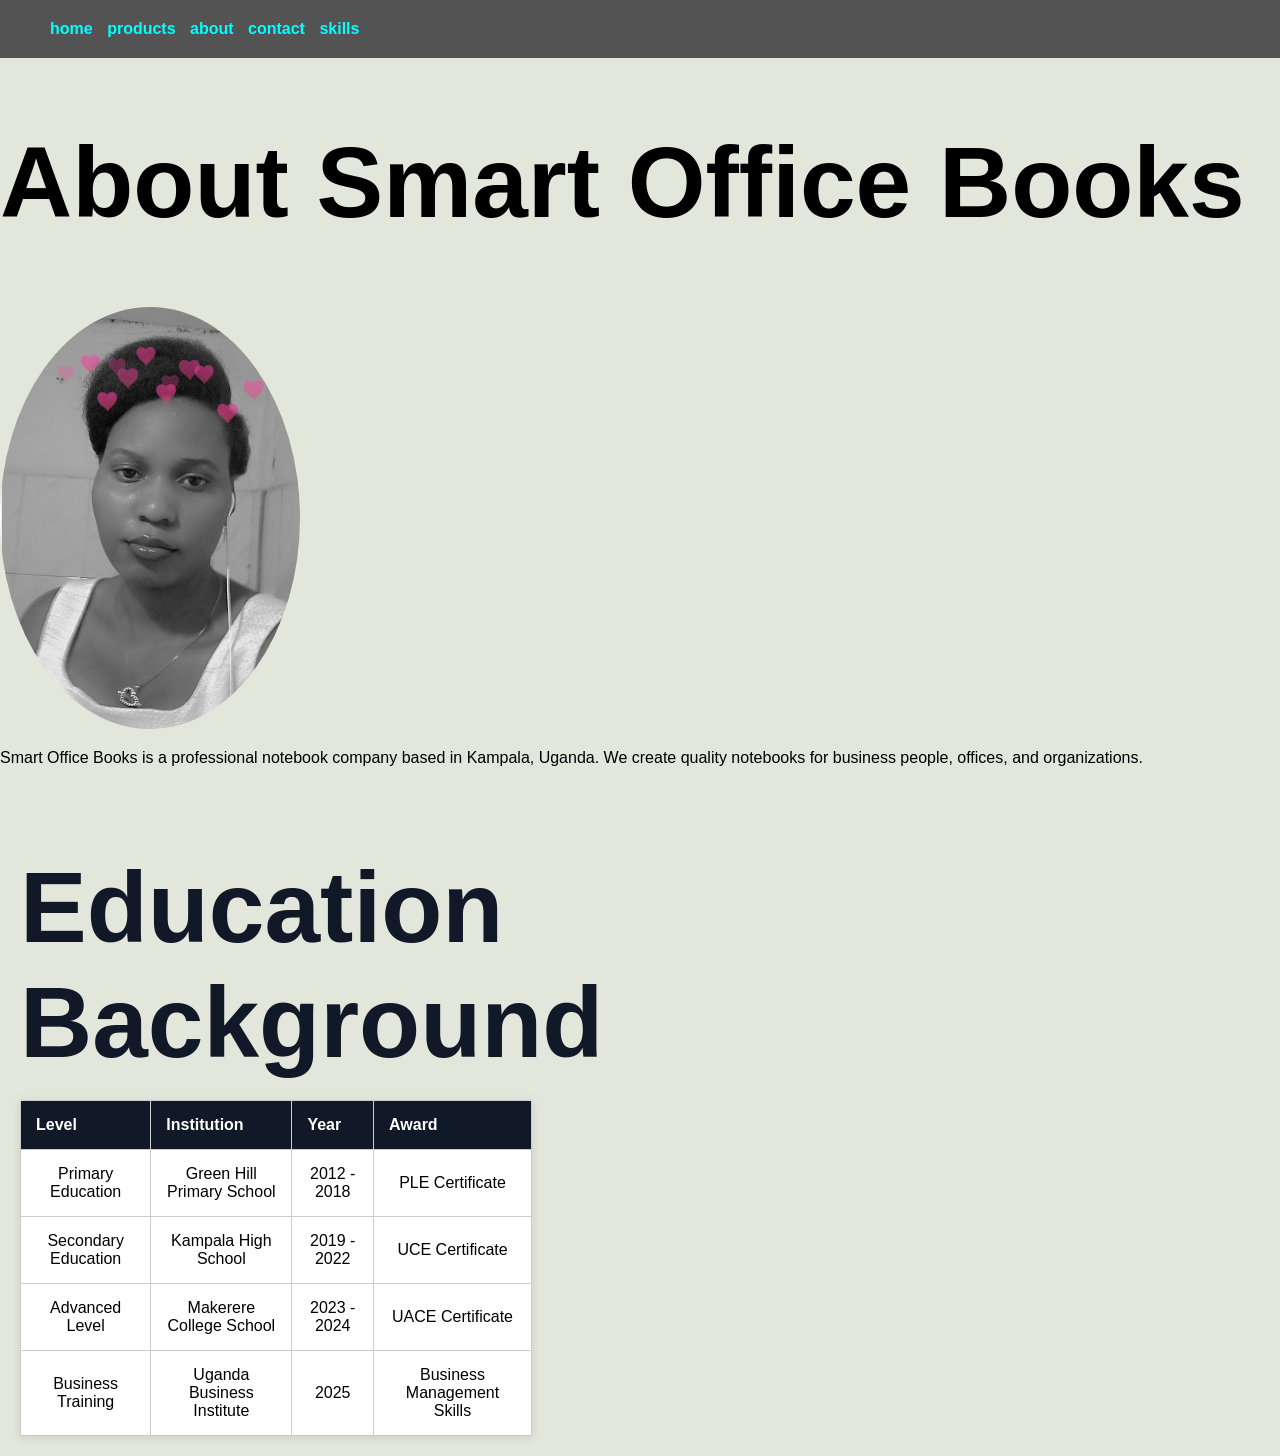
==== final/about.html @ 99ecb48d "Add files via upload" ====
<!DOCTYPE html>
<html>
<head>
    <title>About Us</title>
    <link rel="stylesheet" href="style.css">
</head>
<body>
    <nav>
        <a href="index.html">home</a>
        <a href="products.html">products</a>
        <a href="about.html">about</a>
        <a href="contact.html">contact</a>
        <a href="skills.html">skills</a>

    </nav>
<header>
    <h1>About Smart Office Books</h1>
    <img src="image.png" width="300px">
</header>

<section class="about">
    <p>
        Smart Office Books is a professional notebook company based in Kampala, Uganda.
        We create quality notebooks for business people, offices, and organizations.
    </p>
</section>


<html>
<body>
    

<section class="education">

    <h1>Education Background</h1>

    <table>

        <tr>
            <th>Level</th>
            <th>Institution</th>
            <th>Year</th>
            <th>Award</th>
        </tr>

        <tr>
            <td>Primary Education</td>
            <td>Green Hill Primary School</td>
            <td>2012 - 2018</td>
            <td>PLE Certificate</td>
        </tr>

        <tr>
            <td>Secondary Education</td>
            <td>Kampala High School</td>
            <td>2019 - 2022</td>
            <td>UCE Certificate</td>
        </tr>

        <tr>
            <td>Advanced Level</td>
            <td>Makerere College School</td>
            <td>2023 - 2024</td>
            <td>UACE Certificate</td>
        </tr>

        <tr>
            <td>Business Training</td>
            <td>Uganda Business Institute</td>
            <td>2025</td>
            <td>Business Management Skills</td>
        </tr>

    </table>

</section>

</body>
</html>
---- final/style.css ----
body{
    margin: 0;
    padding: 0;
    font-family: Arial, sans-serif;
    background: #e2e6db;
}
nav{
    background-color: #535353;
    padding: 20px 40px;
    

}
nav a{
    padding-left: 40px;
    text-decoration: none;
    font-weight: 800;
    color: #000;
}
h1{
    font-size: 100px;
}
.education{
    width: 40%;
    margin: 20px ;
    text-align: left;
}

.education h1{
    color: #111827;
    margin-bottom: 20px;
}

table{
    width: 100%;
    border-collapse: collapse;
    background: white;
    box-shadow: 0 2px 10px rgba(0,0,0,0.1);
}

table, th, td{
    border: 1px solid #ccc;
}

th{
    background: #111827;
    color: white;
    padding: 15px;
}

td{
    padding: 15px;
    text-align: center;
}

tr:hover{
    background: #f4f4f4;
}
nav a {
    color: aqua;
    padding-top: 70px;
    /* padding-right: 20px; */
    margin: auto;
    padding-left: 10px;
}

img{
    border-radius: 100%;
}
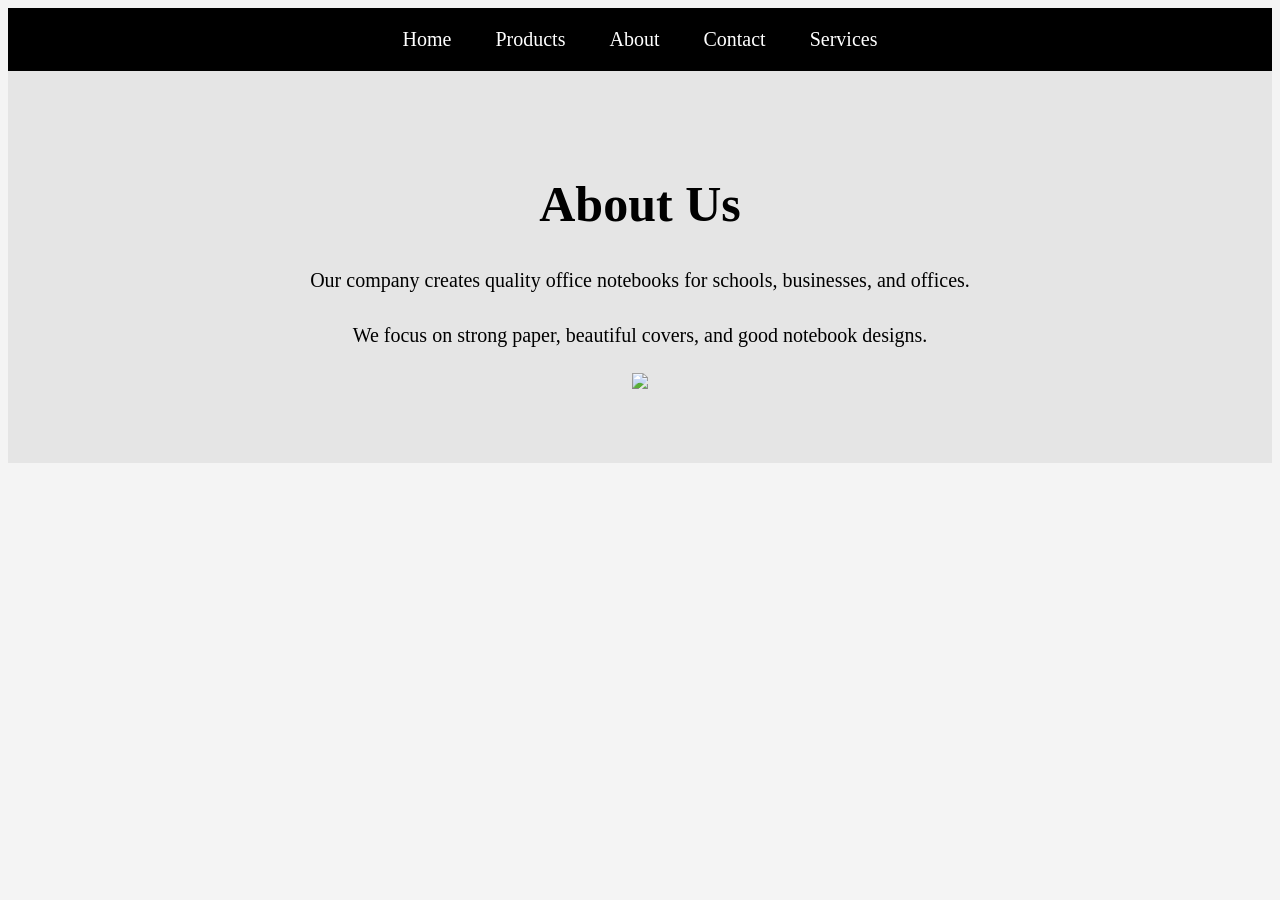
==== commit 4d5abd7d: "Add files via upload" ====
--- a/final/about.html
+++ b/final/about.html
@@ -1,79 +1,45 @@
 <!DOCTYPE html>
 <html>
+
 <head>
-    <title>About Us</title>
+
+    <title>About</title>
+
     <link rel="stylesheet" href="style.css">
+
 </head>
+
 <body>
+
     <nav>
-        <a href="index.html">home</a>
-        <a href="products.html">products</a>
-        <a href="about.html">about</a>
-        <a href="contact.html">contact</a>
-        <a href="skills.html">skills</a>
+
+        <a href="index.html">Home</a>
+        <a href="product.html">Products</a>
+        <a href="about.html">About</a>
+        <a href="contact.html">Contact</a>
+        <a href="service.html"> Services</a>
 
     </nav>
-<header>
-    <h1>About Smart Office Books</h1>
-    <img src="image.png" width="300px">
-</header>
 
-<section class="about">
-    <p>
-        Smart Office Books is a professional notebook company based in Kampala, Uganda.
-        We create quality notebooks for business people, offices, and organizations.
-    </p>
-</section>
+    <div class="about">
 
+        <h1>About Us</h1>
 
-<html>
-<body>
-    
+        <p>
+            Our company creates quality office notebooks
+            for schools, businesses, and offices.
+        </p>
 
-<section class="education">
+        <p>
+            We focus on strong paper,
+            beautiful covers,
+            and good notebook designs.
+        </p>
 
-    <h1>Education Background</h1>
+        <img src="https://images.unsplash.com/photo-1524995997946-a1c2e315a42f?q=80&w=1200&auto=format&fit=crop">
 
-    <table>
-
-        <tr>
-            <th>Level</th>
-            <th>Institution</th>
-            <th>Year</th>
-            <th>Award</th>
-        </tr>
-
-        <tr>
-            <td>Primary Education</td>
-            <td>Green Hill Primary School</td>
-            <td>2012 - 2018</td>
-            <td>PLE Certificate</td>
-        </tr>
-
-        <tr>
-            <td>Secondary Education</td>
-            <td>Kampala High School</td>
-            <td>2019 - 2022</td>
-            <td>UCE Certificate</td>
-        </tr>
-
-        <tr>
-            <td>Advanced Level</td>
-            <td>Makerere College School</td>
-            <td>2023 - 2024</td>
-            <td>UACE Certificate</td>
-        </tr>
-
-        <tr>
-            <td>Business Training</td>
-            <td>Uganda Business Institute</td>
-            <td>2025</td>
-            <td>Business Management Skills</td>
-        </tr>
-
-    </table>
-
-</section>
+    </div>
 
 </body>
+
 </html>
--- a/final/style.css
+++ b/final/style.css
@@ -1,68 +1,463 @@
-body{
-    margin: 0;
-    padding: 0;
-    font-family: Arial, sans-serif;
-    background: #e2e6db;
+     {
+            margin:0;
+            padding:0;
+            box-sizing:border-box;
+            font-family:Arial;
+        }
+
+        body{
+            background:#f4f4f4;
+        }
+
+        nav{
+            background:black;
+            padding:20px;
+            text-align:center;
+        }
+
+        nav a{
+            color:white;
+            text-decoration:none;
+            margin:20px;
+            font-size:20px;
+        }
+
+        nav a:hover{
+            color:yellow;
+        }
+
+        .home{
+            background:white;
+            padding:80px;
+            text-align:center;
+        }
+
+        .home h1{
+            font-size:60px;
+            margin-bottom:20px;
+        }
+
+        .home p{
+            font-size:22px;
+            margin-bottom:30px;
+        }
+
+        .home img{
+            width:400px;
+            border-radius:15px;
+        }
+
+        .button{
+            margin-top:30px;
+        }
+
+        .button button{
+            padding:15px 30px;
+            background:black;
+            color:white;
+            border:none;
+            font-size:18px;
+            border-radius:10px;
+        }
+
+        .products{
+            padding:70px;
+            text-align:center;
+        }
+
+        .products h1{
+            font-size:50px;
+            margin-bottom:40px;
+        }
+
+        .card{
+            background:white;
+            width:300px;
+            display:inline-block;
+            margin:20px;
+            border-radius:15px;
+            overflow:hidden;
+        }
+
+        .card img{
+            width:100%;
+            height:250px;
+        }
+
+        .card h2{
+            margin-top:20px;
+            margin-bottom:15px;
+        }
+
+        .card p{
+            padding:15px;
+            font-size:18px;
+        }
+
+        .card button{
+            margin-bottom:20px;
+            padding:12px 25px;
+            background:black;
+            color:white;
+            border:none;
+            border-radius:10px;
+        }
+
+        .services{
+            background:white;
+            padding:70px;
+            text-align:center;
+        }
+
+        .services h1{
+            font-size:50px;
+            margin-bottom:40px;
+        }
+
+        .service-box{
+            width:250px;
+            display:inline-block;
+            margin:20px;
+            background:#f4f4f4;
+            padding:30px;
+            border-radius:15px;
+        }
+
+        .service-box h2{
+            margin-bottom:15px;
+        }
+
+        .about{
+            padding:70px;
+            background:#e5e5e5;
+            text-align:center;
+        }
+
+        .about h1{
+            font-size:50px;
+            margin-bottom:30px;
+        }
+
+        .about p{
+            font-size:20px;
+            line-height:35px;
+        }
+
+        .team{
+            padding:70px;
+            text-align:center;
+        }
+
+        .team h1{
+            font-size:50px;
+            margin-bottom:40px;
+        }
+
+        .team-card{
+            background:white;
+            width:250px;
+            display:inline-block;
+            margin:20px;
+            border-radius:15px;
+            overflow:hidden;
+        }
+
+        .team-card img{
+            width:100%;
+            height:250px;
+        }
+
+        .team-card h2{
+            margin-top:20px;
+        }
+
+        .team-card p{
+            padding:20px;
+        }
+
+        .contact{
+            background:white;
+            padding:70px;
+            text-align:center;
+        }
+        .contact-container{
+    display:flex;
+    justify-content:center;
+    gap:60px;
+    padding:70px;
+    padding-left: 90px;
+    padding-top: 30px;
 }
-nav{
-    background-color: #535353;
-    padding: 20px 40px;
-    
-
+
+.contact{
+    background:white;
+    padding:40px;
+    width:500px;
 }
-nav a{
-    padding-left: 40px;
-    text-decoration: none;
-    font-weight: 800;
-    color: #000;
-}
-h1{
-    font-size: 100px;
-}
-.education{
-    width: 40%;
-    margin: 20px ;
-    text-align: left;
-}
-
-.education h1{
-    color: #111827;
-    margin-bottom: 20px;
-}
-
-table{
-    width: 100%;
-    border-collapse: collapse;
-    background: white;
-    box-shadow: 0 2px 10px rgba(0,0,0,0.1);
-}
-
-table, th, td{
-    border: 1px solid #ccc;
-}
-
-th{
-    background: #111827;
-    color: white;
-    padding: 15px;
-}
-
-td{
-    padding: 15px;
-    text-align: center;
-}
-
-tr:hover{
-    background: #f4f4f4;
-}
-nav a {
-    color: aqua;
-    padding-top: 70px;
-    /* padding-right: 20px; */
-    margin: auto;
-    padding-left: 10px;
-}
-
-img{
-    border-radius: 100%;
-}+        .contact h1{
+            font-size:50px;
+            margin-bottom:40px;
+        }
+        .contact h2{
+            font-size: 50px;
+            margin-bottom: 40px;
+        }
+        .contact p{
+            width: 400px;
+            padding: 15px;
+            margin: 15px;
+            font-size: 18px;
+        }
+
+        input{
+            width:400px;
+            padding:15px;
+            margin:15px;
+            font-size:18px;
+        }
+
+        textarea{
+            width:400px;
+            height:150px;
+            padding:15px;
+            margin:15px;
+            font-size:18px;
+        }
+
+        .contact button{
+            padding:15px 30px;
+            background:black;
+            color:white;
+            border:none;
+            font-size:18px;
+            border-radius:10px;
+        }
+
+        footer{
+            background:black;
+            color:white;
+            text-align:center;
+            padding:30px;
+            margin-top:50px;
+        } 
+
+/* 
+        *{
+            margin:0;
+            padding:0;
+            box-sizing:border-box;
+            font-family:Arial;
+        }
+
+        body{
+            background:#f4f4f4;
+        }
+
+        nav{
+            background:black;
+            padding:20px;
+            text-align:center;
+        }
+
+        nav a{
+            color:white;
+            text-decoration:none;
+            margin:20px;
+            font-size:20px;
+        }
+
+        nav a:hover{
+            color:yellow;
+        }
+
+        .home{
+            background:white;
+            padding:80px;
+            text-align:center;
+        }
+
+        .home h1{
+            font-size:60px;
+            margin-bottom:20px;
+        }
+
+        .home p{
+            font-size:22px;
+            margin-bottom:30px;
+        }
+
+        .home img{
+            width:400px;
+            border-radius:15px;
+        }
+
+        .button{
+            margin-top:30px;
+        }
+
+        .button button{
+            padding:15px 30px;
+            background:black;
+            color:white;
+            border:none;
+            font-size:18px;
+            border-radius:10px;
+        }
+
+        .products{
+            padding:70px;
+            text-align:center;
+        }
+
+        .products h1{
+            font-size:50px;
+            margin-bottom:40px;
+        }
+
+        .card{
+            background:white;
+            width:300px;
+            display:inline-block;
+            margin:20px;
+            border-radius:15px;
+            overflow:hidden;
+        }
+
+        .card img{
+            width:100%;
+            height:250px;
+        }
+
+        .card h2{
+            margin-top:20px;
+            margin-bottom:15px;
+        }
+
+        .card p{
+            padding:15px;
+            font-size:18px;
+        }
+
+        .card button{
+            margin-bottom:20px;
+            padding:12px 25px;
+            background:black;
+            color:white;
+            border:none;
+            border-radius:10px;
+        }
+
+        .services{
+            background:white;
+            padding:70px;
+            text-align:center;
+        }
+
+        .services h1{
+            font-size:50px;
+            margin-bottom:40px;
+        }
+
+        .service-box{
+            width:250px;
+            display:inline-block;
+            margin:20px;
+            background:#f4f4f4;
+            padding:30px;
+            border-radius:15px;
+        }
+
+        .service-box h2{
+            margin-bottom:15px;
+        }
+
+        .about{
+            padding:70px;
+            background:#e5e5e5;
+            text-align:center;
+        }
+
+        .about h1{
+            font-size:50px;
+            margin-bottom:30px;
+        }
+
+        .about p{
+            font-size:20px;
+            line-height:35px;
+        }
+
+        .team{
+            padding:70px;
+            text-align:center;
+        }
+
+        .team h1{
+            font-size:50px;
+            margin-bottom:40px;
+        }
+
+        .team-card{
+            background:white;
+            width:250px;
+            display:inline-block;
+            margin:20px;
+            border-radius:15px;
+            overflow:hidden;
+        }
+
+        .team-card img{
+            width:100%;
+            height:250px;
+        }
+
+        .team-card h2{
+            margin-top:20px;
+        }
+
+        .team-card p{
+            padding:20px;
+        }
+
+        .contact{
+            background:white;
+            padding:70px;
+            text-align:center;
+        }
+
+        .contact h1{
+            font-size:50px;
+            margin-bottom:40px;
+        }
+
+        input{
+            width:400px;
+            padding:15px;
+            margin:15px;
+            font-size:18px;
+        }
+
+        textarea{
+            width:400px;
+            height:150px;
+            padding:15px;
+            margin:15px;
+            font-size:18px;
+        }
+
+        .contact button{
+            padding:15px 30px;
+            background:black;
+            color:white;
+            border:none;
+            font-size:18px;
+            border-radius:10px;
+        }
+
+        footer{
+            background:black;
+            color:white;
+            text-align:center;
+            padding:30px;
+            margin-top:50px;
+        } */
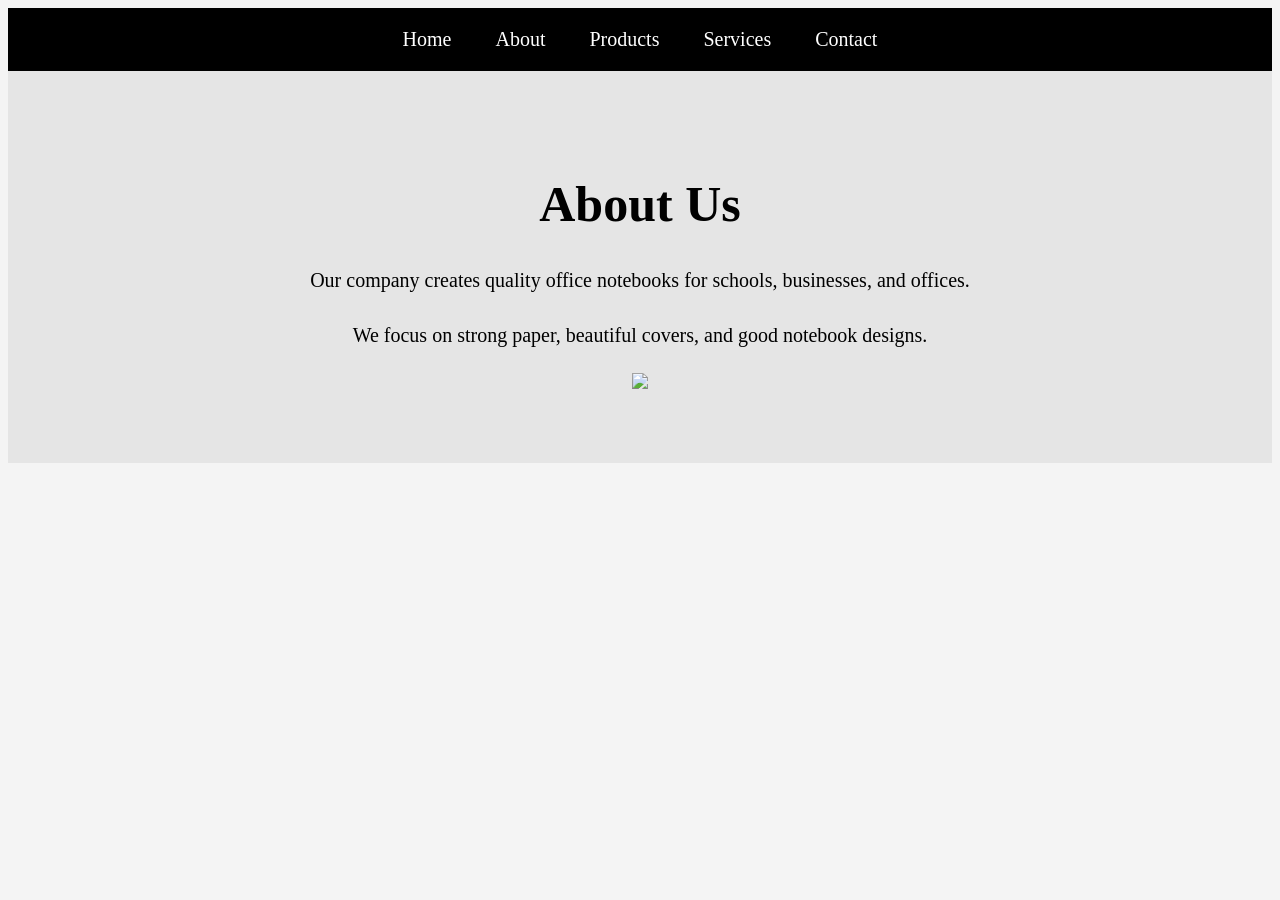
==== commit 51780375: "Add files via upload" ====
--- a/final/about.html
+++ b/final/about.html
@@ -10,17 +10,15 @@
 </head>
 
 <body>
-
     <nav>
 
         <a href="index.html">Home</a>
-        <a href="product.html">Products</a>
         <a href="about.html">About</a>
+        <a href="products.html">Products</a>
+        <a href="service.html">Services</a>
         <a href="contact.html">Contact</a>
-        <a href="service.html"> Services</a>
 
     </nav>
-
     <div class="about">
 
         <h1>About Us</h1>
